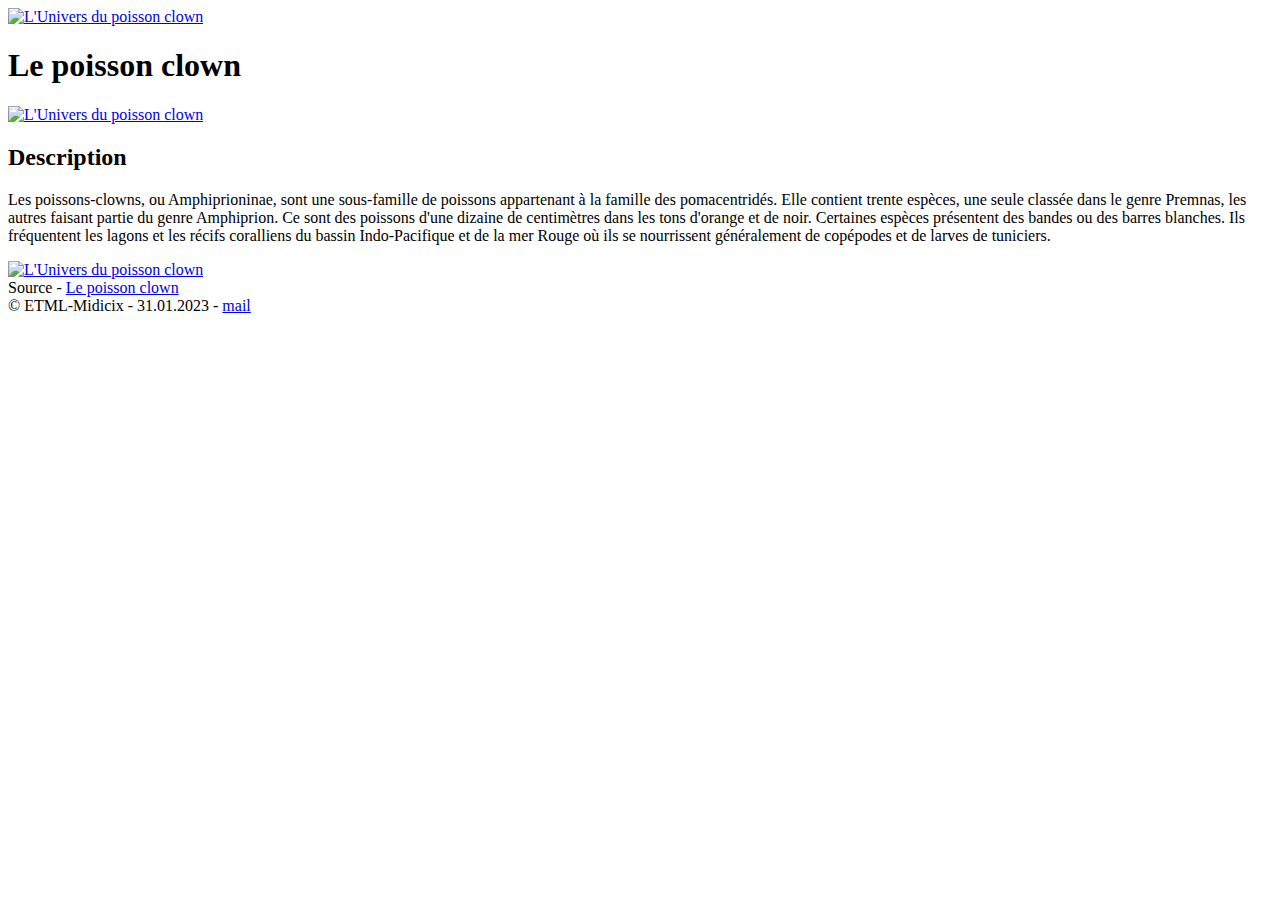
==== index.html @ 5313bc7d "Update and rename README.md to index.html" ====
<!DOCTYPE html>
<html lang="fr">
<head>
    <meta charset="UTF-8">
    <meta http-equiv="X-UA-Compatible" content="IE=edge">
    <meta name="viewport" content="width=device-width, initial-scale=1.0">
    <title>Accueil</title>
    <link rel="stylesheet" href="ressources/css/style.css">
    <!--
        Nom         : ETML-Midicix
        Date        : 31.01.2023
        Description : Site web sur le poisson clown
    -->
</head>
<body>
    <main>
        <header>
            <div>
                <a href="index.html">
                    <img src="ressources/pictures/clown-fish-left.png" alt="L'Univers du poisson clown">
                </a>
            </div>
            <div>
                <h1>Le poisson clown</h1>
            </div>
            <div>
                <a href="index.html">
                    <img src="ressources/pictures/clown-fish-right.png" alt="L'Univers du poisson clown">
                </a>
            </div>
        </header>
        <section>
            <h2>
                Description
            </h2>
            <p>
                Les poissons-clowns, ou Amphiprioninae, sont une sous-famille de poissons appartenant à la 
                famille des pomacentridés. Elle contient trente espèces, une seule classée dans le genre 
                Premnas, les autres faisant partie du genre Amphiprion. Ce sont des poissons d'une dizaine 
                de centimètres dans les tons d'orange et de noir. Certaines espèces présentent des bandes 
                ou des barres blanches. Ils fréquentent les lagons et les récifs coralliens du bassin 
                Indo-Pacifique et de la mer Rouge où ils se nourrissent généralement de copépodes et de 
                larves de tuniciers.
            </p>
            <a href="index.html">
                <img class="picturesMiddle" src="userContent/pictures/clownfish-middle.jpg" alt="L'Univers du poisson clown">
            </a>
            <div class="source">
                Source - 
                <a href="https://fr.wikipedia.org/wiki/Poisson-clown" target="_blank">
                    Le poisson clown
                </a>
            </div>
        </section>
        <footer>
            &copy; ETML-Midicix - 31.01.2023 -
            <a class="linkFooter" href="mailto:nobody@moimsfei.com">
                mail
            </a>
        </footer>
    </main>
</body>
</html>
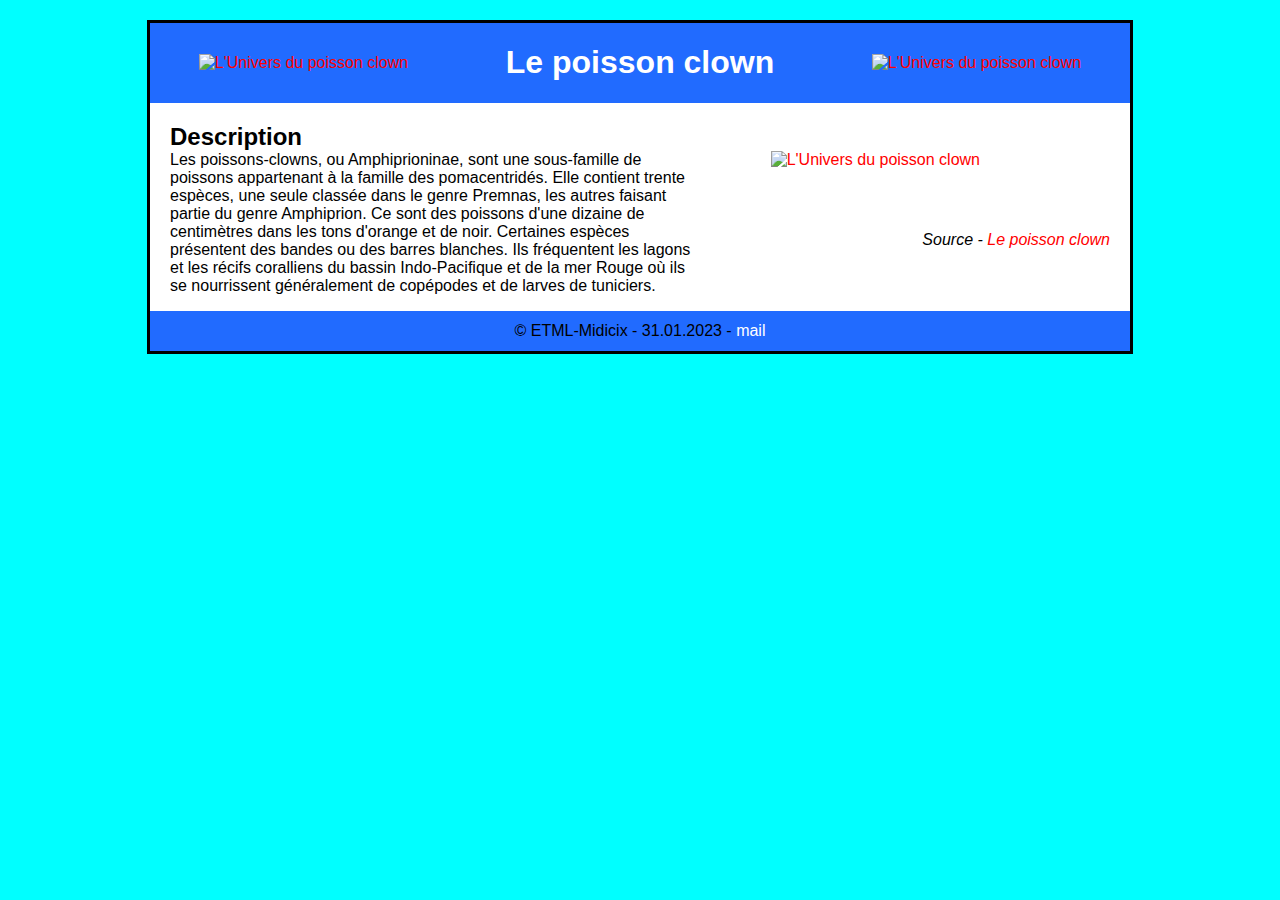
==== commit ba33dd2a: "Update index.html" ====
--- a/index.html
+++ b/index.html
@@ -5,7 +5,7 @@
     <meta http-equiv="X-UA-Compatible" content="IE=edge">
     <meta name="viewport" content="width=device-width, initial-scale=1.0">
     <title>Accueil</title>
-    <link rel="stylesheet" href="ressources/css/style.css">
+    <link rel="stylesheet" href="style.css">
     <!--
         Nom         : ETML-Midicix
         Date        : 31.01.2023
@@ -16,16 +16,16 @@
     <main>
         <header>
             <div>
-                <a href="index.html">
-                    <img src="ressources/pictures/clown-fish-left.png" alt="L'Univers du poisson clown">
+                <a href="https://etml-midicix.github.io/">
+                    <img src="clown-fish-left.png" alt="L'Univers du poisson clown">
                 </a>
             </div>
             <div>
                 <h1>Le poisson clown</h1>
             </div>
             <div>
-                <a href="index.html">
-                    <img src="ressources/pictures/clown-fish-right.png" alt="L'Univers du poisson clown">
+                <a href="test.html">
+                    <img src="clown-fish-right.png" alt="L'Univers du poisson clown">
                 </a>
             </div>
         </header>
@@ -42,8 +42,8 @@
                 Indo-Pacifique et de la mer Rouge où ils se nourrissent généralement de copépodes et de 
                 larves de tuniciers.
             </p>
-            <a href="index.html">
-                <img class="picturesMiddle" src="userContent/pictures/clownfish-middle.jpg" alt="L'Univers du poisson clown">
+            <a href="https://etml-midicix.github.io/">
+                <img class="picturesMiddle" src="clownfish-middle.jpg" alt="L'Univers du poisson clown">
             </a>
             <div class="source">
                 Source - 
--- a/style.css
+++ b/style.css
@@ -0,0 +1,72 @@
+body{
+    font-family: Arial, Helvetica, sans-serif;
+    background-color: #00ffff;
+}
+main{
+    width: 980px;
+    margin: 20px auto;
+    border: solid 3px black;
+    background-color:  #216bff;
+}
+header{
+    display: flex;
+    justify-content : space-around;
+    align-items: center;
+}
+img{
+    width: 80px;
+    margin-top: auto;
+    margin-bottom: auto;
+}
+h1, .linkFooter{
+    color: white;
+}
+section{
+    background-color: white;
+    display: grid;
+}
+h2, p{
+    margin-left: 20px;
+    width: 85%;
+}
+h2{
+    grid-column-start: span 3;
+    font-style: bold;
+    margin-bottom: 0px;
+}
+p{
+    margin-top: 0px;
+    grid-row: 2 / span 2;
+    grid-column: 1 / span 2;
+}
+.picturesMiddle{
+    width: 280px;
+    padding-right: 150px;
+}
+footer{
+    text-align: center;
+    line-height: 40px;
+}
+a{
+    text-decoration: none;
+    color: red;
+}
+.source{
+    margin-right: 20px;
+    padding-top: 20px;
+    padding-bottom: 20px;
+    font-style: italic;
+    text-align: right;
+}
+
+@media screen and (max-width : 980px){
+    body{
+        width : 50%;
+        font-size : 50%;
+    }
+    main{
+    width: 50%;
+    margin: 20px auto;
+    border: solid 1% black;
+}
+}
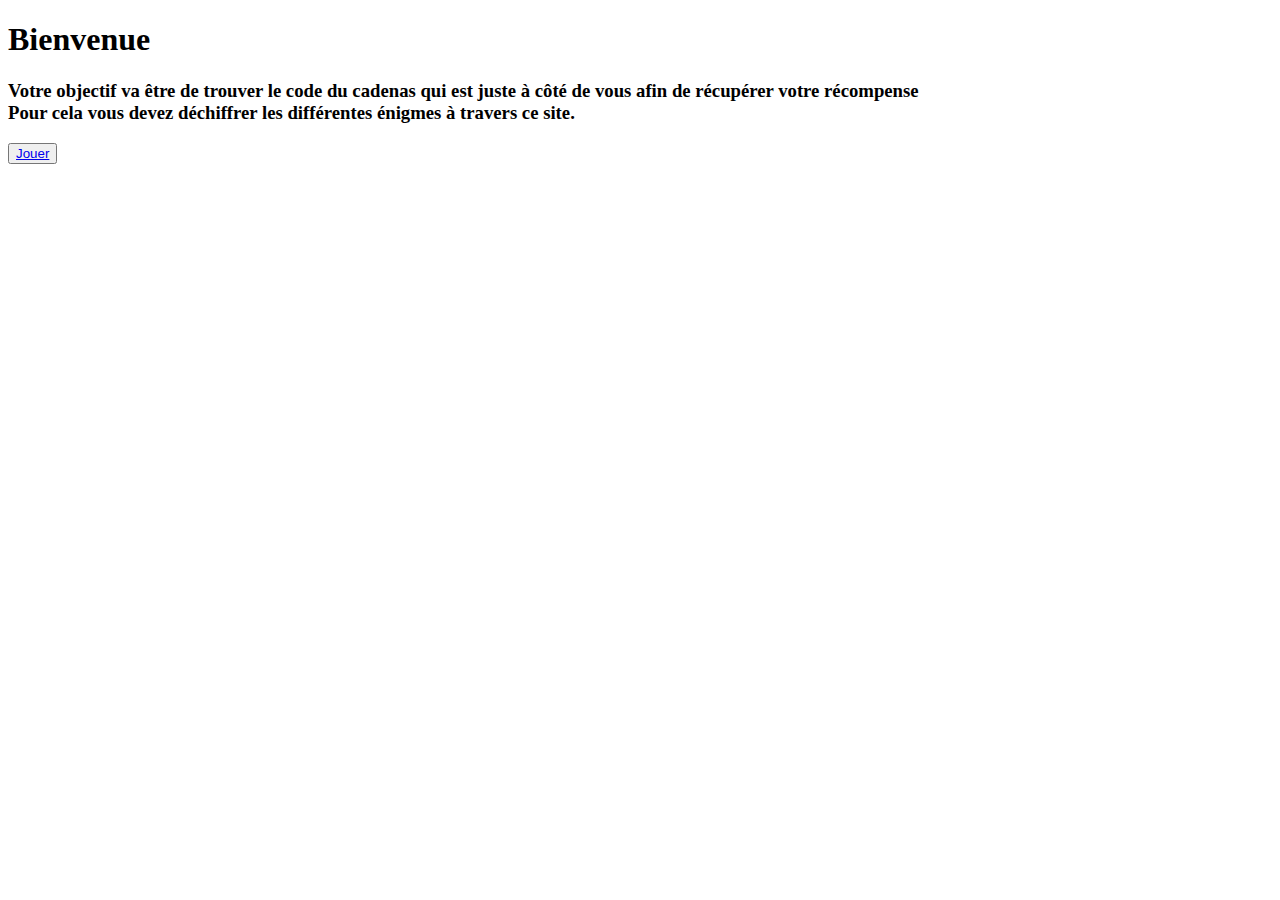
==== commit 0d37f919: "Add files via upload" ====
--- a/index.html
+++ b/index.html
@@ -1,63 +1,31 @@
-<!DOCTYPE html>
-<html lang="fr">
-<head>
-    <meta charset="UTF-8">
-    <meta http-equiv="X-UA-Compatible" content="IE=edge">
-    <meta name="viewport" content="width=device-width, initial-scale=1.0">
-    <title>Accueil</title>
-    <link rel="stylesheet" href="style.css">
-    <!--
-        Nom         : ETML-Midicix
-        Date        : 31.01.2023
-        Description : Site web sur le poisson clown
-    -->
-</head>
-<body>
-    <main>
-        <header>
-            <div>
-                <a href="https://etml-midicix.github.io/">
-                    <img src="clown-fish-left.png" alt="L'Univers du poisson clown">
-                </a>
-            </div>
-            <div>
-                <h1>Le poisson clown</h1>
-            </div>
-            <div>
-                <a href="test.html">
-                    <img src="clown-fish-right.png" alt="L'Univers du poisson clown">
-                </a>
-            </div>
-        </header>
-        <section>
-            <h2>
-                Description
-            </h2>
-            <p>
-                Les poissons-clowns, ou Amphiprioninae, sont une sous-famille de poissons appartenant à la 
-                famille des pomacentridés. Elle contient trente espèces, une seule classée dans le genre 
-                Premnas, les autres faisant partie du genre Amphiprion. Ce sont des poissons d'une dizaine 
-                de centimètres dans les tons d'orange et de noir. Certaines espèces présentent des bandes 
-                ou des barres blanches. Ils fréquentent les lagons et les récifs coralliens du bassin 
-                Indo-Pacifique et de la mer Rouge où ils se nourrissent généralement de copépodes et de 
-                larves de tuniciers.
-            </p>
-            <a href="https://etml-midicix.github.io/">
-                <img class="picturesMiddle" src="clownfish-middle.jpg" alt="L'Univers du poisson clown">
-            </a>
-            <div class="source">
-                Source - 
-                <a href="https://fr.wikipedia.org/wiki/Poisson-clown" target="_blank">
-                    Le poisson clown
-                </a>
-            </div>
-        </section>
-        <footer>
-            &copy; ETML-Midicix - 31.01.2023 -
-            <a class="linkFooter" href="mailto:nobody@moimsfei.com">
-                mail
-            </a>
-        </footer>
-    </main>
-</body>
-</html>
+<!DOCTYPE html>
+<html lang="fr">
+<head>
+    <meta charset="UTF-8">
+    <meta http-equiv="X-UA-Compatible" content="IE=edge">
+    <meta name="viewport" content="width=device-width, initial-scale=1.0">
+    <title>Accueil</title>
+    <link rel="stylesheet" href="../MonSite/ressources/css/style.css">
+  
+    <!--
+        Prénom(s)   : Aloïs, Evin
+        Nom(s)      : Menoud, Paramanathan
+        Date        : 26.09.2023
+        Description : XXX
+    -->
+</head>
+<body>
+    <header>
+        <h1 id="title">
+           Bienvenue
+        </h1>
+        
+    </header>
+    <Div>
+        <h3>Votre objectif va être de trouver le code du cadenas qui est juste à côté de vous afin de récupérer votre récompense
+            <br> Pour cela vous devez déchiffrer les différentes énigmes à travers ce site.
+        </h3>
+    </Div>
+    <button><a class="Jouer" href="./src/html/FirstEnigme.html">Jouer</a></button>
+</body>
+</html>